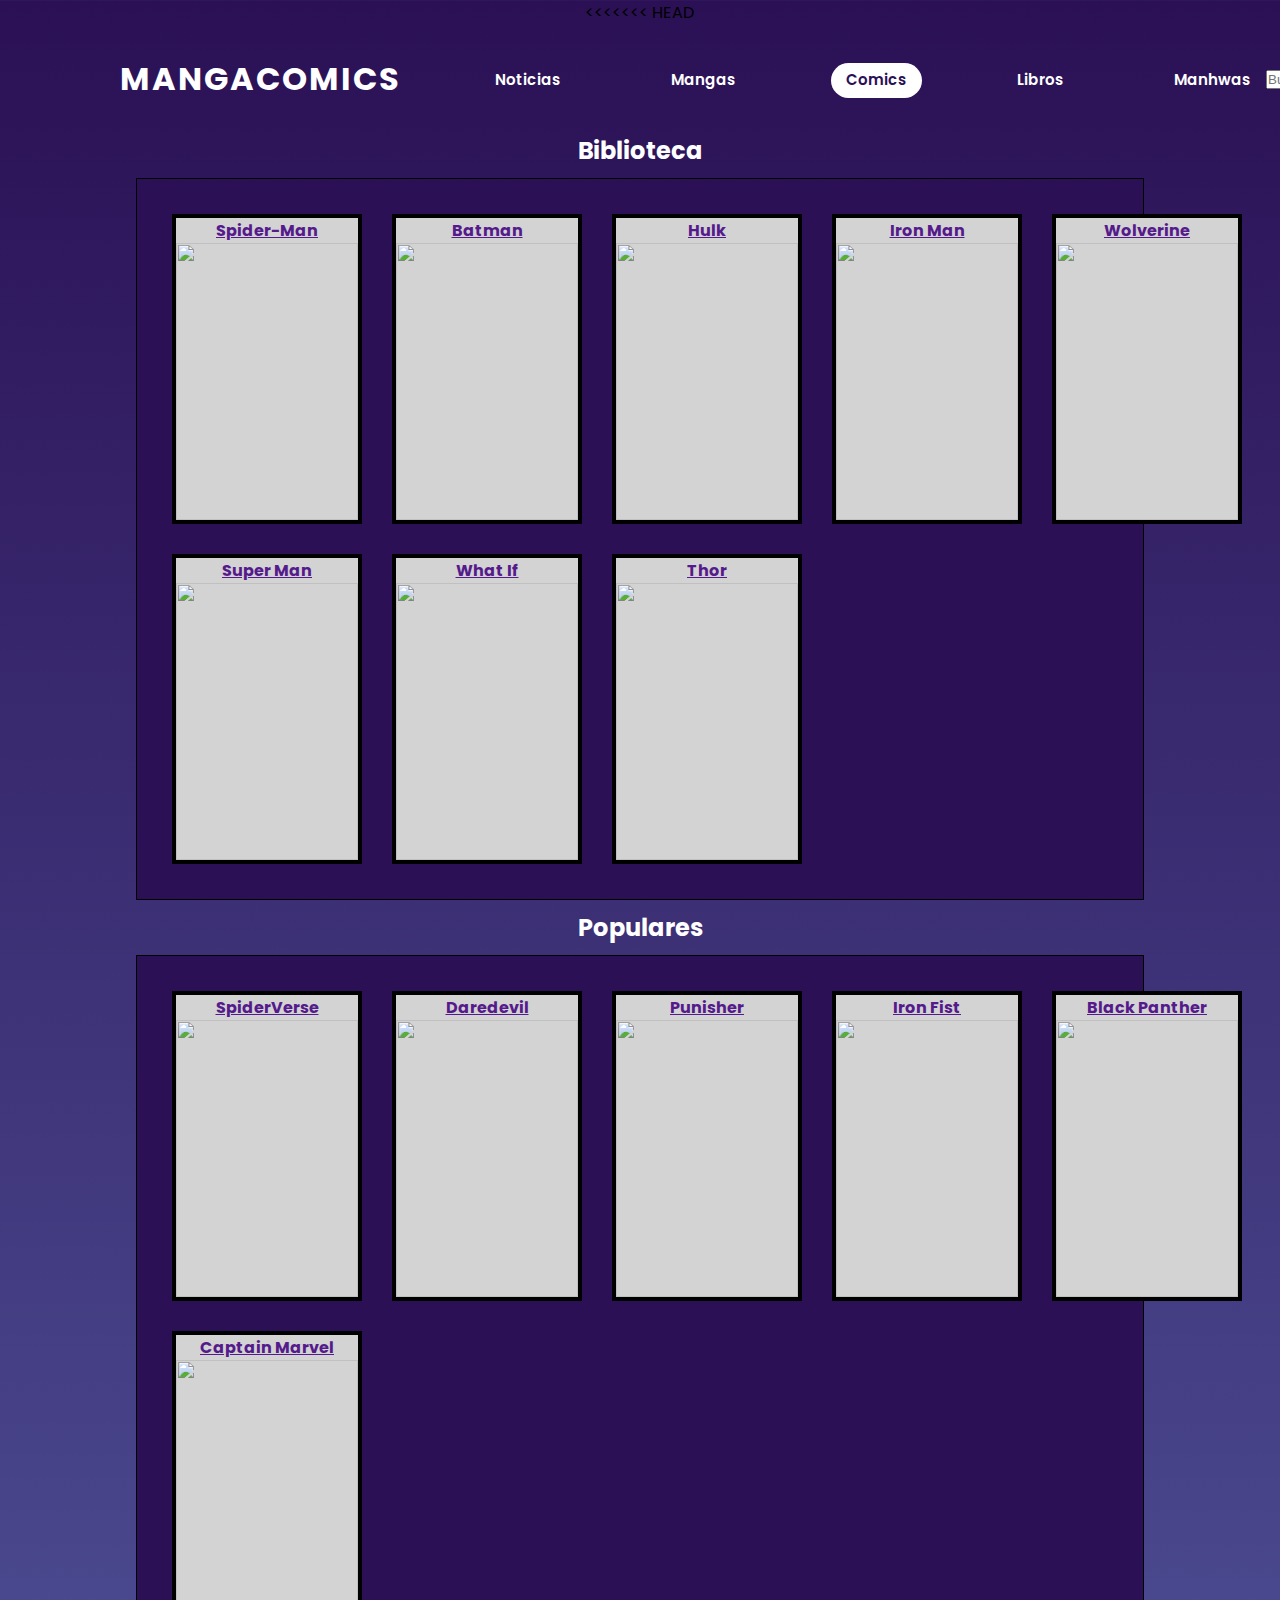
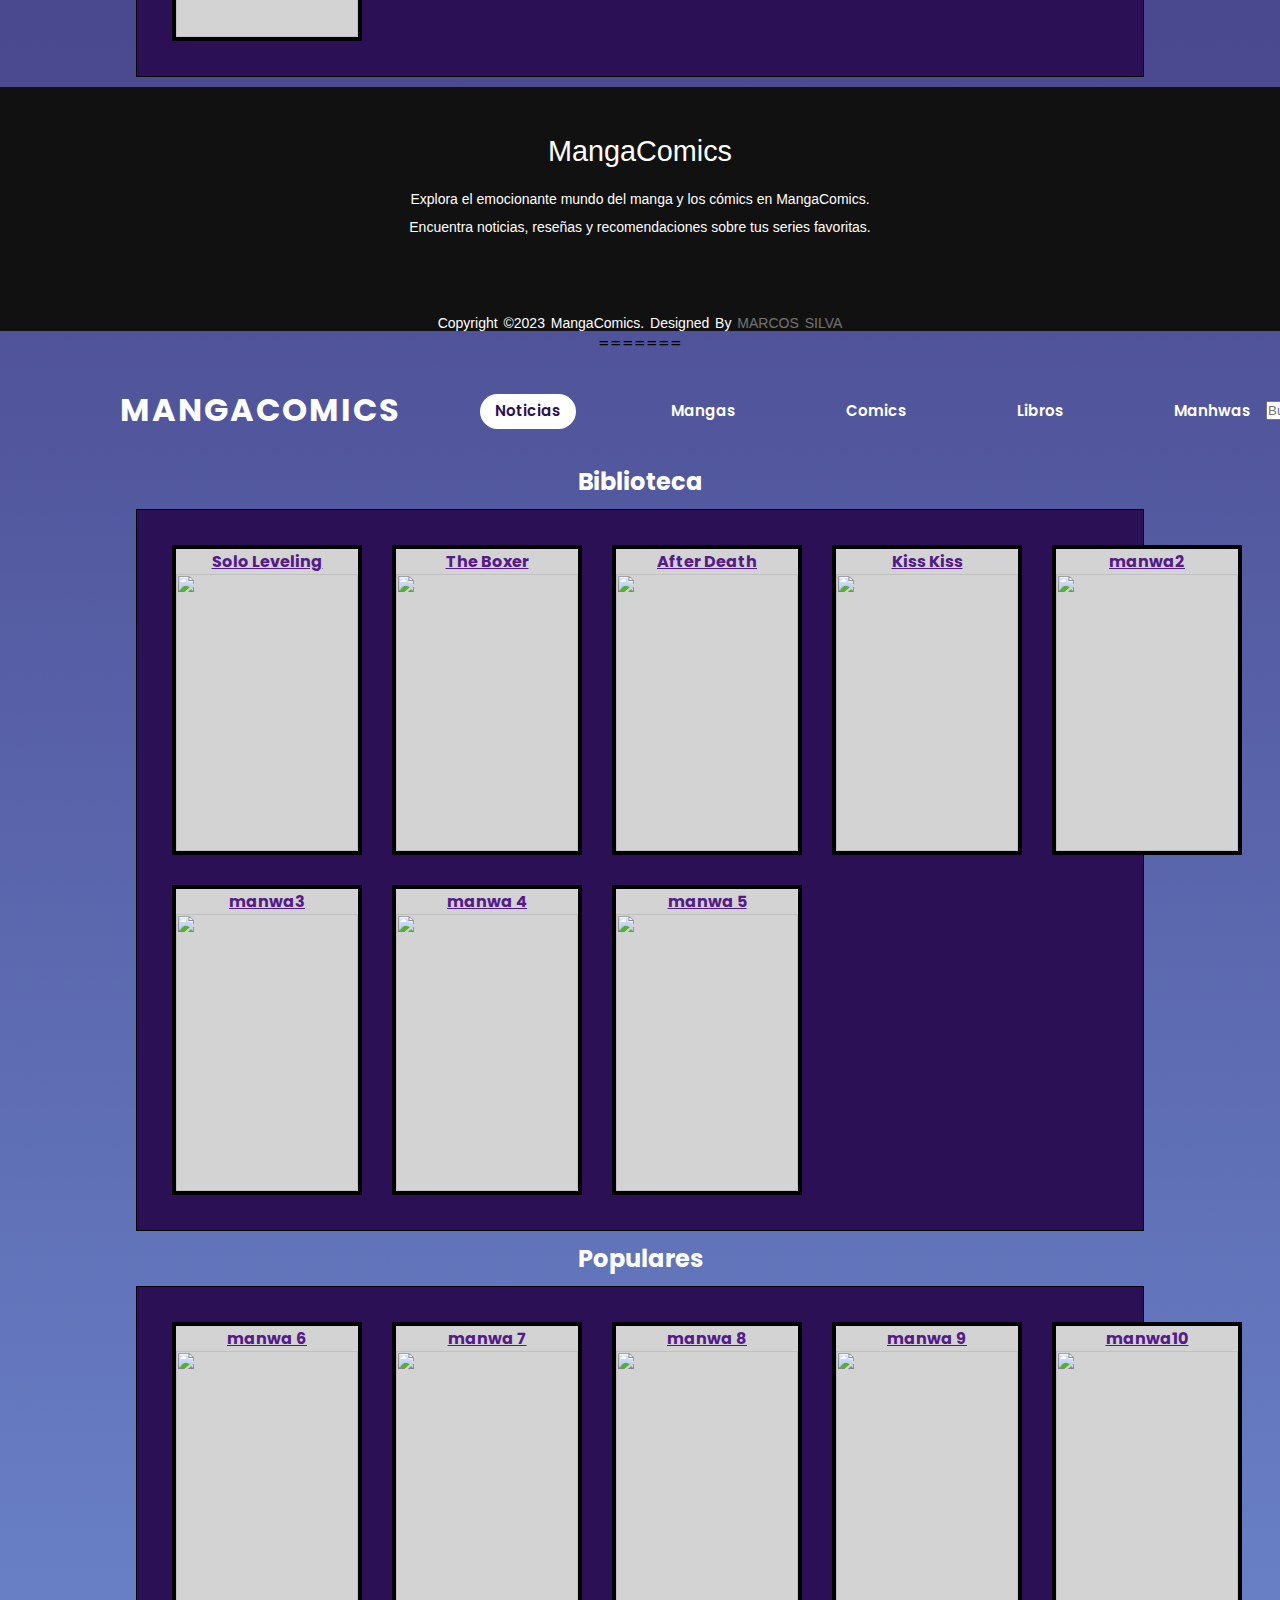
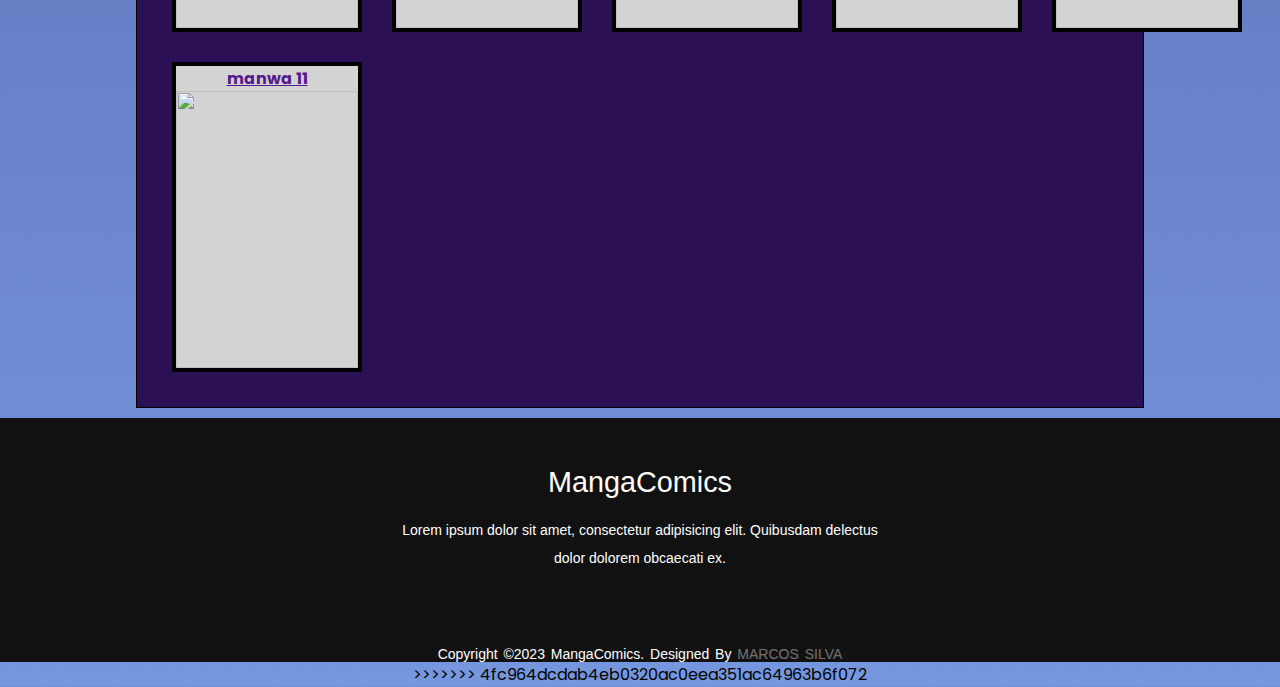
==== pages/comics.html @ 58930fe9 "Se agregaron animaciones" ====
<<<<<<< HEAD
<!DOCTYPE html>
<html lang="en">

<head>
    <meta charset="UTF-8">
    <meta http-equiv="X-UA-Compatible" content="IE=edge">
    <meta name="viewport" content="width=device-width, initial-scale=1.0">
    <link rel="stylesheet" href="../style.css/estilo.css">
    <script type="module" src="https://unpkg.com/ionicons@7.1.0/dist/ionicons/ionicons.esm.js"></script>
    <link href="https://fonts.googleapis.com/css2?family=Poppins:wght@400;500;700&display=swap" rel="stylesheet">
    <script nomodule src="https://unpkg.com/ionicons@7.1.0/dist/ionicons/ionicons.js"></script>
    <script src="https://kit.fontawesome.com/f979534894.js" crossorigin="anonymous"></script>
    <title>Proyecto</title>
</head>

<body>
    <header>
        <a href="./inicio-sesion.html"><i class="fa-solid fa-right-to-bracket"></i></a>
        <a href="./noticias.html" class="mangacomics">MangaComics</a>
        <nav>
            <ul class="navlist">
                <li> <a href="../pages/noticias.html">Noticias</a></li>
                <li> <a href="../index.html">Mangas</a></li>
                <li> <a href="../pages/comics.html" class="active">Comics</a></li>
                <li> <a href="../pages/libros.html">Libros</a></li>
                <li> <a href="../pages/manhwas.html">Manhwas</a></li>
            </ul>
        </nav>
        <div class="box">
            <form action="" class="input">
                <input type="search" placeholder="Buscar..." name="q">
            </form>
        </div>
        <div class="bx bx-menu" id="menu-icon"></div>
    </header>


    <main>

        <h2 class="biblioteca-productos">Biblioteca</h2>

        <section class="flex-container">

            <div class="grid-layout">
                <div class="caja co1">
                    <a href="">Spider-Man</a>
                    <img src="../img/Ben-Reilly-Spider-Man.jpg" alt="">
                </div>

                <div class="caja co2">
                    <a href="">Batman</a>
                    <img src="../img/Batman_99_44_1a_cubierta.jpg" alt="">
                </div>

                <div class="caja co3">
                    <a href="">Hulk</a>
                    <img src="../img/MEXSINCR300.jpg" alt="">
                </div>

                <div class="caja co4">
                    <a href="">Iron Man</a>
                    <img src="../img/iron man.jpg" alt="">
                </div>

                <div class="caja co5">
                    <a href="">Wolverine</a>
                    <img src="../img/wolverine.jpg" alt="">
                </div>

                <div class="caja co6">
                    <a href="">Super Man</a>
                    <img src="../img/superman.jpg" alt="">
                </div>

                <div class="caja co7">
                    <a href="">What If</a>
                    <img src="../img/what if.jpg" alt="">
                </div>

                <div class="caja co8">
                    <a href="">Thor</a>
                    <img src="../img/thor.jpg" alt="">
                </div>
            </div>
        </section>

        <h2 class="populares-productos">Populares</h2>

        <section class="container-populares">

            <div class="grid-popular">
                <div class="cajaa co1">
                    <a href="">SpiderVerse</a>
                    <img src="../img/spiderverse.jpg" alt="">
                </div>

                <div class="cajaa co2">
                    <a href="">Daredevil</a>
                    <img src="../img/daredevil.jpg" alt="">
                </div>

                <div class="cajaa co3">
                    <a href="">Punisher</a>
                    <img src="../img/punisher.jpg" alt="">
                </div>

                <div class="cajaa co4">
                    <a href="">Iron Fist</a>
                    <img src="../img/ironfist.jpg" alt="">
                </div>

                <div class="cajaa co5">
                    <a href="">Black Panther</a>
                    <img src="../img/blackpanther.jpg" alt="">
                </div>

                <div class="cajaa co6">
                    <a href="">Captain Marvel</a>
                    <img src="../img/captain marvel.jpg" alt="">
                </div>
            </div>

        </section>
    </main>

    <footer>

        <div class="footer-content">
            <h3>MangaComics</h3>
            <p>Explora el emocionante mundo del manga y los cómics en MangaComics. Encuentra noticias, reseñas y recomendaciones sobre tus series favoritas.
            </p>
            <ul class="socials">
                <li><a href="#"><i class="fa fa-facebook"></i></a></li>
                <li><a href="#"><i class="fa fa-twitter"></i></a></li>
                <li><a href="#"><i class="fa fa-google-plus"></i></a></li>
                <li><a href="#"><i class="fa fa-youtube"></i></a></li>
                <li><a href="#"><i class="fa fa-linkedin"></i></a></li>
            </ul>
        </div>
        <div class="footer-bottom">
            <p>copyright &copy;2023 MangaComics. designed by <span>Marcos Silva</span></p>
        </div>

    </footer>
</body>

=======
<!DOCTYPE html>
<html lang="en">

<head>
    <meta charset="UTF-8">
    <meta http-equiv="X-UA-Compatible" content="IE=edge">
    <meta name="viewport" content="width=device-width, initial-scale=1.0">
    <link rel="stylesheet" href="../style.css/styles.css">
    <script type="module" src="https://unpkg.com/ionicons@7.1.0/dist/ionicons/ionicons.esm.js"></script>
    <link href="https://fonts.googleapis.com/css2?family=Poppins:wght@400;500;700&display=swap" rel="stylesheet">
    <script nomodule src="https://unpkg.com/ionicons@7.1.0/dist/ionicons/ionicons.js"></script>
    <script src="https://kit.fontawesome.com/f979534894.js" crossorigin="anonymous"></script>
    <title>Proyecto</title>
</head>

<body>
    <header>
        <a href="./inicio-sesion.html"><i class="fa-solid fa-right-to-bracket"></i></a>
        <a href="./noticias.html" class="mangacomics">MangaComics</a>
        <nav>
            <ul class="navlist">
                <li> <a href="../pages/noticias.html" class="active">Noticias</a></li>
                <li> <a href="../index.html">Mangas</a></li>
                <li> <a href="../pages/comics.html">Comics</a></li>
                <li> <a href="../pages/libros.html">Libros</a></li>
                <li> <a href="../pages/manhwas.html">Manhwas</a></li>
            </ul>
        </nav>
        <div class="box">
            <form action="" class="input">
                <input type="search" placeholder="Buscar..." name="q">
            </form>
        </div>
        <div class="bx bx-menu" id="menu-icon"></div>
    </header>


    <main>

        <h2 class="biblioteca-productos">Biblioteca</h2>

        <section class="flex-container">

            <div class="grid-layout">
                <div class="caja co1">
                    <a href="">Solo Leveling</a>
                    <img src="" alt="">
                </div>

                <div class="caja co2">
                    <a href="">The Boxer</a>
                    <img src="" alt="">
                </div>

                <div class="caja co3">
                    <a href="">After Death</a>
                    <img src="" alt="">
                </div>

                <div class="caja co4">
                    <a href="">Kiss Kiss</a>
                    <img src="" alt="">
                </div>

                <div class="caja co5">
                    <a href="">manwa2</a>
                    <img src="" alt="">
                </div>

                <div class="caja co6">
                    <a href="">manwa3</a>
                    <img src="" alt="">
                </div>

                <div class="caja co7">
                    <a href="">manwa 4</a>
                    <img src="" alt="">
                </div>

                <div class="caja co8">
                    <a href="">manwa 5</a>
                    <img src="" alt="">
                </div>
            </div>
        </section>

        <h2 class="populares-productos">Populares</h2>

        <section class="container-populares">

            <div class="grid-popular">
                <div class="cajaa co1">
                    <a href="">manwa 6</a>
                    <img src="" alt="">
                </div>

                <div class="cajaa co2">
                    <a href="">manwa 7</a>
                    <img src="" alt="">
                </div>

                <div class="cajaa co3">
                    <a href="">manwa 8</a>
                    <img src="" alt="">
                </div>

                <div class="cajaa co4">
                    <a href="">manwa 9</a>
                    <img src="" alt="">
                </div>

                <div class="cajaa co5">
                    <a href="">manwa10</a>
                    <img src="" alt="">
                </div>

                <div class="cajaa co6">
                    <a href="">manwa 11</a>
                    <img src="" alt="">
                </div>
            </div>

        </section>
    </main>

    <footer>

        <div class="footer-content">
            <h3>MangaComics</h3>
            <p>Lorem ipsum dolor sit amet, consectetur adipisicing elit. Quibusdam delectus dolor dolorem obcaecati ex.
            </p>
            <ul class="socials">
                <li><a href="#"><i class="fa fa-facebook"></i></a></li>
                <li><a href="#"><i class="fa fa-twitter"></i></a></li>
                <li><a href="#"><i class="fa fa-google-plus"></i></a></li>
                <li><a href="#"><i class="fa fa-youtube"></i></a></li>
                <li><a href="#"><i class="fa fa-linkedin"></i></a></li>
            </ul>
        </div>
        <div class="footer-bottom">
            <p>copyright &copy;2023 MangaComics. designed by <span>Marcos Silva</span></p>
        </div>

    </footer>
</body>

>>>>>>> 4fc964dcdab4eb0320ac0eea351ac64963b6f072
</html>
---- style.css/styles.css ----
/* ----- Body y Fondo ------- */

* {
    margin: 0;
    padding: 0;
    box-sizing: border-box;
}

body {
    min-height: 100vh;
    background: linear-gradient(#2b1055, #7597de);
    text-align: center;
}

/* -------- Header inicio ------------- */
header {
    top: 0;
    left: 0;
    min-width: 100vw;
    padding: 30px 100px;
    display: flex;
    justify-content: space-between;
    align-items: center;
    z-index: 1;
}

header .mangacomics {
    color: #fff;
    font-family: 'Poppins', sans-serif;
    font-weight: 700;
    text-decoration: none;
    font-size: 2em;
    text-transform: uppercase;
    letter-spacing: 2px;
}

header ul {
    display: flex;
    justify-content: center;
    align-items: center;
}

header ul li {
    list-style: none;
    margin-left: 20px;
}

header i {
    font-size: 30px;
    margin: 0 10px;
    align-self: center;
    text-decoration: none;
    color: white;
}

header ul li a {
    text-decoration: none;
    padding: 6px 15px;
    color: #fff;
    border-radius: 20px;


}

header ul li a:hover,
header ul li a.active {
    background: #fff;
    color: #2b1055;
}

.navlist a {
    color: white;
    margin-left: 60px;
    font-size: 15px;
    font-weight: 600;
    border-bottom: 2px solid transparent;
    transition: all .55s ease;
    font-family: "Poppins";
}

.navlist a:hover {
    border-bottom: 2px solid white;
}


.grid-layout {
    display: grid;
    grid-template-columns: auto auto auto auto auto;
    justify-content: space-around;
    width: 80%;
    margin: 0 auto;
    background-color: #2b1055;
    padding: 20px;
    border: 1px solid black;
}

/* ---------- Cajas Biblioteca ------------ */

.flex-container {
    padding: 10px;
    display: flex;
    flex-direction: row;
    align-items: center;
    flex-wrap: wrap;
    justify-content: flex-start;
}


.caja {
    border: 4px solid black;
    background-color: lightgray;
    color: black;
    font-family: "Poppins";
    font-weight: bold;
    width: 190px;
    height: 310px;
    text-align: center;
    margin: 15px;
    display: flex;
    flex-direction: column;
    justify-content: space-between;
}


.biblioteca-productos {
    font-family: "Poppins";
    text-decoration: none;
    color: white;
}



.caja img {
    width: 100%;
    height: 100%;
}

.caja div {
    margin: 10px;
}


.caja {
    display: flex;
    flex-direction: column;
    justify-content: space-around;
}

/* ------ Populares -------- */


.populares-productos {
    font-family: "Poppins";
    text-decoration: none;
    color: white;
}

.container-populares {
    padding: 10px;
    display: flex;
    flex-direction: row;
    align-items: center;
    flex-wrap: wrap;
    justify-content: flex-start;
}

.grid-popular {
    display: grid;
    grid-template-columns: auto auto auto auto auto;
    justify-content: space-around;
    width: 80%;
    margin: 0 auto;
    background-color: #2b1055;
    padding: 20px;
    border: 1px solid black;
}

.cajaa {
    border: 4px solid black;
    background-color: lightgray;
    color: black;
    font-family: "Poppins";
    font-weight: bold;
    width: 190px;
    height: 310px;
    text-align: center;
    margin: 15px;
    display: flex;
    flex-direction: column;
    justify-content: space-between;
}

.cajaa img {
    width: 100%;
    height: 100%;
}

.cajaa div {
    margin: 10px;
}


.cajaa {
    display: flex;
    flex-direction: column;
    justify-content: space-around;
}

/* ----- Footer ------ */

footer {
    background: #111;
    height: auto;
    width: 100vw;
    font-family: Verdana, Geneva, Tahoma, sans-serif;
    padding-top: 40px;
    color: #fff;
}

.footer-content {
    display: flex;
    align-items: center;
    justify-content: center;
    flex-direction: column;
    text-align: center;
}

.footer-content h3 {
    font-size: 1.8rem;
    font-weight: 400;
    text-transform: capitalize;
    line-height: 3rem;
}

.footer-content p {
    max-width: 500px;
    margin: 10px auto;
    line-height: 28px;
    font-size: 14px;
}

.socials {
    list-style: none;
    display: flex;
    align-items: center;
    justify-content: center;
    margin: 1rem 0 3rem 0;
}

.socials li {
    margin: 0 10px;
}

.socials a {
    text-decoration: none;
    color: #fff;
}

.socials a i {
    font-size: 1.1rem;
    transition: color .4s ease;
}

.socials a:hover i {
    color: purple;
}

footer-bottom {
    background: #000;
    width: 100vw;
    padding: 20px 0;
    text-align: center;
}

.footer-bottom p {
    font-size: 14px;
    word-spacing: 2px;
    text-transform: capitalize;
    text-align: center;
}

.footer-bottom span {
    text-transform: uppercase;
    opacity: .4;
    font-weight: 200;
}

/* ----- Login ------ */

.loginForm {
    display: flex;
    justify-content: center;
    align-items: center;
    min-height: 100vh;
    width: 100%;
    background: #2b1055;
    background: url();
}

.form-box {
    position: relative;
    width: 400px;
    height: 450px;
    background: black;
    display: flex;
    justify-content: center;
    align-items: center;
}

.inicioSesion {
    font-size: 2em;
    font-family: "Poppins";
    color: #fff;
    text-align: center;
}

.inputbox {
    position: relative;
    margin: 30px 0;
    width: 310px;
    border-bottom: 2px solid #fff;
}

.inputbox label {
    position: absolute;
    top: 50%;
    left: 5px;
    transform: translateY(-50%);
    color: #fff;
    font-size: 1em;
    pointer-events: none;
    transition: .5s;
}

input:focus~label,
input:valid~label {
    top: -5px;
}

.inputbox input {
    width: 100%;
    height: 50px;
    background: transparent;
    border: none;
    outline: none;
    font-size: 1em;
    padding: 0 35px 0 5px;
    color: #fff;

}

.inputbox ion-icon {
    position: absolute;
    right: 8px;
    color: #fff;
    font-size: 1.2em;
    top: 20px;
}

.forget {
    margin: -15px 0 15px;
    font-size: .9em;
    color: #fff;
    display: flex;
    justify-content: center;
}

.forget label input {
    margin-right: 3px;
}

.forget label a {
    color: #fff;
    text-decoration: none;
}

.forget label a:hover {
    text-decoration: underline;
}

button {
    width: 100%;
    height: 40px;
    border-radius: 40px;
    background: #fff;
    border: none;
    outline: none;
    cursor: pointer;
    font-size: 1em;
    font-weight: 600;
}

.register {
    font-size: .9em;
    color: #fff;
    text-align: center;
    margin: 25px 0 10px;
}

.register p a {
    text-decoration: none;
    color: #fff;
    font-weight: 600;
}

.register p a:hover {
    text-decoration: underline;
}

/*----- Noticias ------*/


.novedadesTitulo {
    color: #fff;
    font-family: 'Poppins', sans-serif;
    font-weight: 700;
    text-decoration: none;
    font-size: 2em;
    text-transform: uppercase;
    letter-spacing: 2px;
}


/* -----Inicio Responsive------ */


/* Estilos generales */
* {
    box-sizing: border-box;
    margin: 0;
    padding: 0;
}

body {
    font-family: 'Poppins', sans-serif;
}


@media (max-width: 400px) {

    /* Estilos para el header */
    header {
        display: flex;
        justify-content: space-between;
        align-items: center;
        padding: 10px;
    }

    .mangacomics {
        font-size: 24px;
        width: auto;
        overflow: visible;
        white-space: nowrap;
        text-overflow: initial;
    }

    .menu-hamburguesa {
        display: flex;
        list-style: none;
        justify-content: flex-start;
        background-color: transparent;
    }

    .navbar-toggler {
        padding: 0;
    }

    .navbar-toggler-icon {
        font-size: 14px;
    }

    .navlist {
        display: none;
    }

    .menu-hamburguesa a:first-child {
        font-size: 16px;
        padding-right: 5px;
    }


}

/* ====== Noticias ======== */



/* Estilos para la sección Mappa */
.seccionMappa {
    background-color: #f2f2f2;
    padding: 20px;
    margin-bottom: 20px;
}

.divMappa {
    border: 1px solid #ccc;
    padding: 10px;
}

.mappaTitulo {
    font-size: 18px;
    margin-bottom: 10px;
}

/* Estilos para las noticias */


.flex-container-noticias>div {
    width: 50%;
    margin-bottom: 20px;
    padding: 20px;
    background-color: #2b1055;
    border: 1px solid #ccc;
    border-radius: 4px;
    color: white;
}


.flex-container-noticias {
    display: grid;
    grid-template-columns: repeat(2, 1fr);
    grid-gap: 20px;
}


.ver-mas-button {
    background-color: #007bff;
    color: #fff;
    border: none;
    padding: 10px 20px;
    border-radius: 5px;
    cursor: pointer;
}

.ver-mas-button:hover {
    background-color: #0056b3;
}
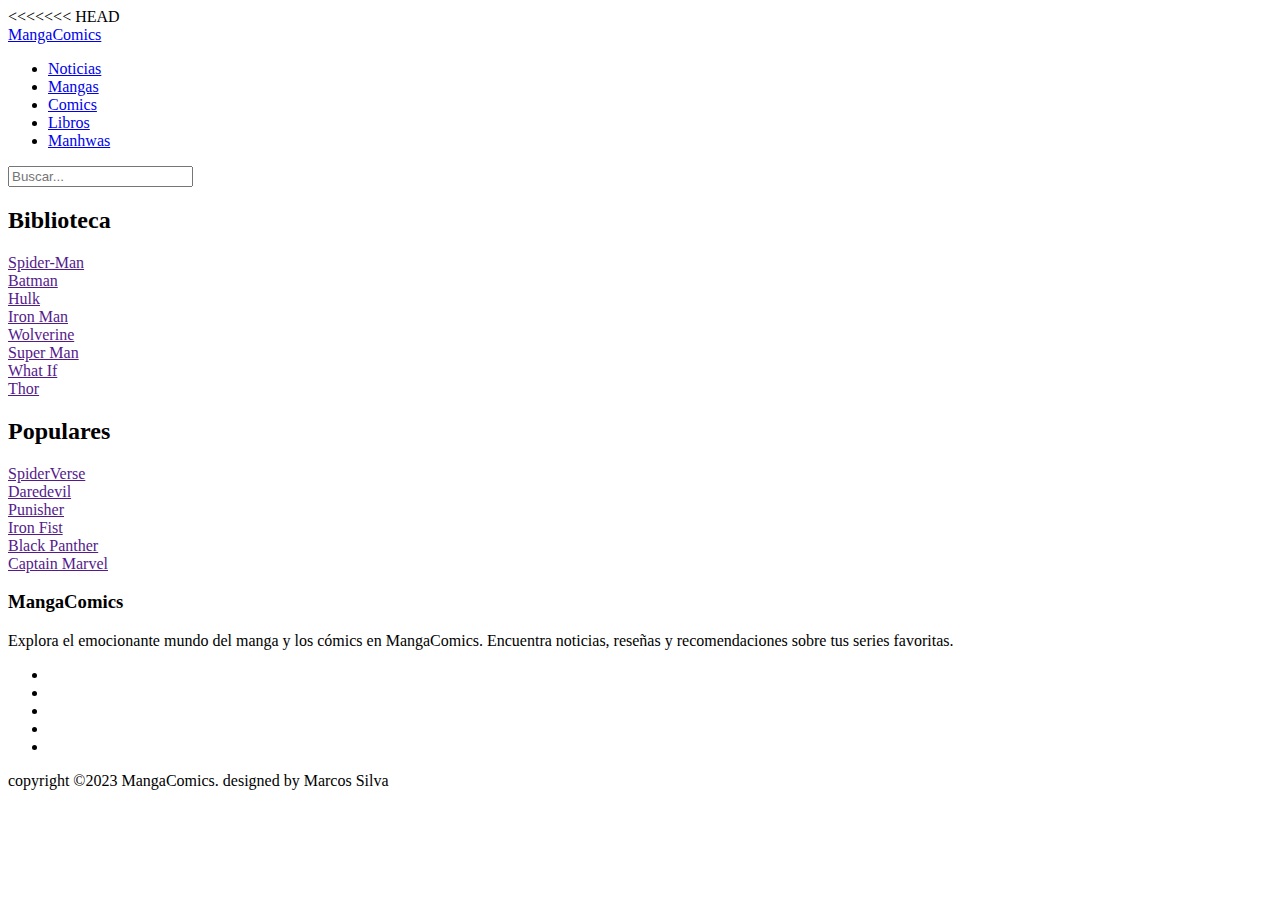
==== commit 4ca48a00: "Se arreglaron problemas con los pages" ====
--- a/pages/comics.html
+++ b/pages/comics.html
@@ -145,152 +145,3 @@
     </footer>
 </body>
 
-=======
-<!DOCTYPE html>
-<html lang="en">
-
-<head>
-    <meta charset="UTF-8">
-    <meta http-equiv="X-UA-Compatible" content="IE=edge">
-    <meta name="viewport" content="width=device-width, initial-scale=1.0">
-    <link rel="stylesheet" href="../style.css/styles.css">
-    <script type="module" src="https://unpkg.com/ionicons@7.1.0/dist/ionicons/ionicons.esm.js"></script>
-    <link href="https://fonts.googleapis.com/css2?family=Poppins:wght@400;500;700&display=swap" rel="stylesheet">
-    <script nomodule src="https://unpkg.com/ionicons@7.1.0/dist/ionicons/ionicons.js"></script>
-    <script src="https://kit.fontawesome.com/f979534894.js" crossorigin="anonymous"></script>
-    <title>Proyecto</title>
-</head>
-
-<body>
-    <header>
-        <a href="./inicio-sesion.html"><i class="fa-solid fa-right-to-bracket"></i></a>
-        <a href="./noticias.html" class="mangacomics">MangaComics</a>
-        <nav>
-            <ul class="navlist">
-                <li> <a href="../pages/noticias.html" class="active">Noticias</a></li>
-                <li> <a href="../index.html">Mangas</a></li>
-                <li> <a href="../pages/comics.html">Comics</a></li>
-                <li> <a href="../pages/libros.html">Libros</a></li>
-                <li> <a href="../pages/manhwas.html">Manhwas</a></li>
-            </ul>
-        </nav>
-        <div class="box">
-            <form action="" class="input">
-                <input type="search" placeholder="Buscar..." name="q">
-            </form>
-        </div>
-        <div class="bx bx-menu" id="menu-icon"></div>
-    </header>
-
-
-    <main>
-
-        <h2 class="biblioteca-productos">Biblioteca</h2>
-
-        <section class="flex-container">
-
-            <div class="grid-layout">
-                <div class="caja co1">
-                    <a href="">Solo Leveling</a>
-                    <img src="" alt="">
-                </div>
-
-                <div class="caja co2">
-                    <a href="">The Boxer</a>
-                    <img src="" alt="">
-                </div>
-
-                <div class="caja co3">
-                    <a href="">After Death</a>
-                    <img src="" alt="">
-                </div>
-
-                <div class="caja co4">
-                    <a href="">Kiss Kiss</a>
-                    <img src="" alt="">
-                </div>
-
-                <div class="caja co5">
-                    <a href="">manwa2</a>
-                    <img src="" alt="">
-                </div>
-
-                <div class="caja co6">
-                    <a href="">manwa3</a>
-                    <img src="" alt="">
-                </div>
-
-                <div class="caja co7">
-                    <a href="">manwa 4</a>
-                    <img src="" alt="">
-                </div>
-
-                <div class="caja co8">
-                    <a href="">manwa 5</a>
-                    <img src="" alt="">
-                </div>
-            </div>
-        </section>
-
-        <h2 class="populares-productos">Populares</h2>
-
-        <section class="container-populares">
-
-            <div class="grid-popular">
-                <div class="cajaa co1">
-                    <a href="">manwa 6</a>
-                    <img src="" alt="">
-                </div>
-
-                <div class="cajaa co2">
-                    <a href="">manwa 7</a>
-                    <img src="" alt="">
-                </div>
-
-                <div class="cajaa co3">
-                    <a href="">manwa 8</a>
-                    <img src="" alt="">
-                </div>
-
-                <div class="cajaa co4">
-                    <a href="">manwa 9</a>
-                    <img src="" alt="">
-                </div>
-
-                <div class="cajaa co5">
-                    <a href="">manwa10</a>
-                    <img src="" alt="">
-                </div>
-
-                <div class="cajaa co6">
-                    <a href="">manwa 11</a>
-                    <img src="" alt="">
-                </div>
-            </div>
-
-        </section>
-    </main>
-
-    <footer>
-
-        <div class="footer-content">
-            <h3>MangaComics</h3>
-            <p>Lorem ipsum dolor sit amet, consectetur adipisicing elit. Quibusdam delectus dolor dolorem obcaecati ex.
-            </p>
-            <ul class="socials">
-                <li><a href="#"><i class="fa fa-facebook"></i></a></li>
-                <li><a href="#"><i class="fa fa-twitter"></i></a></li>
-                <li><a href="#"><i class="fa fa-google-plus"></i></a></li>
-                <li><a href="#"><i class="fa fa-youtube"></i></a></li>
-                <li><a href="#"><i class="fa fa-linkedin"></i></a></li>
-            </ul>
-        </div>
-        <div class="footer-bottom">
-            <p>copyright &copy;2023 MangaComics. designed by <span>Marcos Silva</span></p>
-        </div>
-
-    </footer>
-</body>
-
->>>>>>> 4fc964dcdab4eb0320ac0eea351ac64963b6f072
-</html>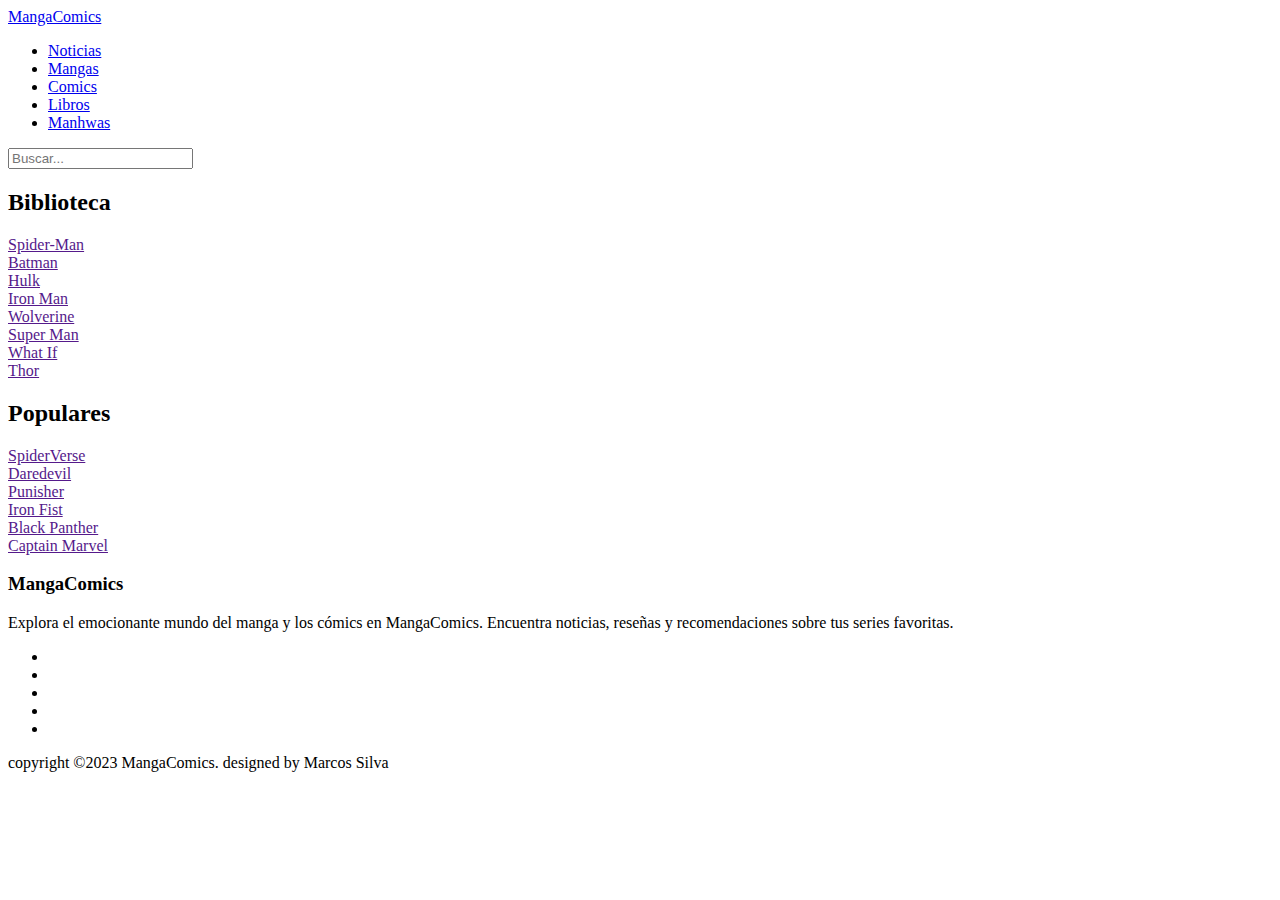
==== commit f29f80ce: "Se agregaron las etiquetas meta y se actualizaron los titulos implementando SEO" ====
--- a/pages/comics.html
+++ b/pages/comics.html
@@ -1,4 +1,3 @@
-<<<<<<< HEAD
 <!DOCTYPE html>
 <html lang="en">
 
@@ -11,7 +10,8 @@
     <link href="https://fonts.googleapis.com/css2?family=Poppins:wght@400;500;700&display=swap" rel="stylesheet">
     <script nomodule src="https://unpkg.com/ionicons@7.1.0/dist/ionicons/ionicons.js"></script>
     <script src="https://kit.fontawesome.com/f979534894.js" crossorigin="anonymous"></script>
-    <title>Proyecto</title>
+    <meta name="description" content="Encuentra tu comic favorito!">
+    <title>MangaComics - Comics</title>
 </head>
 
 <body>
@@ -144,4 +144,4 @@
 
     </footer>
 </body>
-
+</html>
